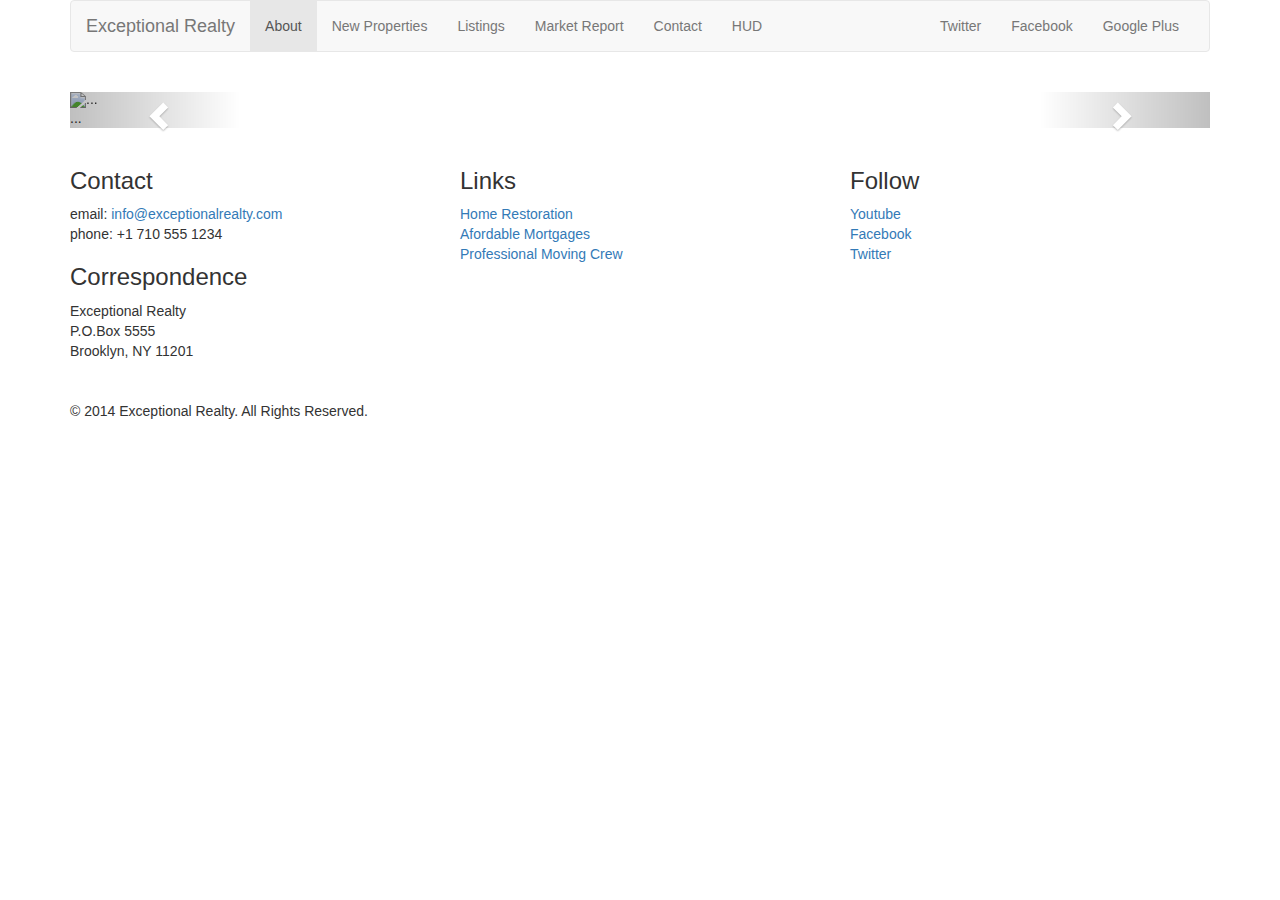
==== new-properties.html @ 18e66bb4 "add bootstrap carousel empty pic" ====
<!DOCTYPE html>
<html lang="en">
  <head>
    <meta charset="utf-8">
    <meta http-equiv="X-UA-Compatible" content="IE=edge">
    <meta name="viewport" content="width=device-width, initial-scale=1">
    <!-- The above 3 meta tags *must* come first in the head; any other head content must come *after* these tags -->
    <title>Exceptional Realty Group - Luxury Homes - About</title>

    <!-- Bootstrap -->
    <link href="css/bootstrap.css" rel="stylesheet">
    <link href="css/bootstrap.min.css" rel="stylesheet">
    <!-- Custom Style -->
    <link rel="stylesheet" href="css/style.css">



    <!-- HTML5 shim and Respond.js for IE8 support of HTML5 elements and media queries -->
    <!-- WARNING: Respond.js doesn't work if you view the page via file:// -->
    <!--[if lt IE 9]>
      <script src="https://oss.maxcdn.com/html5shiv/3.7.3/html5shiv.min.js"></script>
      <script src="https://oss.maxcdn.com/respond/1.4.2/respond.min.js"></script>
    <![endif]-->
  </head>
  <body>
    <div class="container">

      <div class="row">
          <div class="col-sm-12">
            <nav class="navbar navbar-default">
  <div class="container-fluid">
                <!-- Brand and toggle get grouped for better mobile display -->
                <div class="navbar-header">
                  <button type="button" class="navbar-toggle collapsed" data-toggle="collapse" data-target="#bs-example-navbar-collapse-1" aria-expanded="false">
                    <span class="sr-only">Toggle navigation</span>
                    <span class="icon-bar"></span>
                    <span class="icon-bar"></span>
                    <span class="icon-bar"></span>
                  </button>
                  <a class="navbar-brand" href="#">Exceptional Realty</a>
                </div>

                <!-- Collect the nav links, forms, and other content for toggling -->
                <div class="collapse navbar-collapse" id="bs-example-navbar-collapse-1">
                  <!--main nav links -->
                  <ul class="nav navbar-nav">
                    <li class="active"><a href="index.html">About <span class="sr-only">(current)</span></a></li>
                    <li><a href="new-properties.html">New Properties</a></li>
                    <li><a href="#">Listings</a></li>
                    <li><a href="#">Market Report</a></li>
                    <li><a href="#">Contact</a></li>
                    <li><a href="#" target="_blank">HUD</a></li>


                  </ul>
                  <!--social nav links -->

                  <ul class="nav navbar-nav navbar-right">
                    <li> <a class="twit" href="#" title="Twitter">Twitter</a> </li>
                    <li> <a class="fbook" href="#" title="Facebook">Facebook</a> </li>
                    <li> <a class="gplus" href="#" title="Google Plus">Google Plus</a> <li>

                  </ul>
                </div><!-- /.navbar-collapse -->
              </div><!-- /.container-fluid -->
            </nav>
          </div>
      </div>

  <div class="row">
    <div class="col-xs-12">
      <!--Image Carousel -->
            <div id="carousel-example-generic" class="carousel slide" data-ride="carousel">
        <!-- Indicators -->
        <ol class="carousel-indicators">
          <li data-target="#carousel-example-generic" data-slide-to="0" class="active"></li>
          <li data-target="#carousel-example-generic" data-slide-to="1"></li>
          <li data-target="#carousel-example-generic" data-slide-to="2"></li>
        </ol>

        <!-- Wrapper for slides -->
        <div class="carousel-inner" role="listbox">
          <div class="item active">
            <img src="..." alt="...">
            <div class="carousel-caption">
              ...
            </div>
          </div>
          <div class="item">
            <img src="..." alt="...">
            <div class="carousel-caption">
              ...
            </div>
          </div>
          ...
        </div>

        <!-- Controls -->
        <a class="left carousel-control" href="#carousel-example-generic" role="button" data-slide="prev">
          <span class="glyphicon glyphicon-chevron-left" aria-hidden="true"></span>
          <span class="sr-only">Previous</span>
        </a>
        <a class="right carousel-control" href="#carousel-example-generic" role="button" data-slide="next">
          <span class="glyphicon glyphicon-chevron-right" aria-hidden="true"></span>
          <span class="sr-only">Next</span>
        </a>
      </div>

    </div> <!--col-xs-12 -->
  </div>  <!--row -->

  <div class="row">
    <div class="col-sm-4">
        <h3>Contact</h3>
        <p>
          email: <a href="mailto:info@exceptionalrealty.com">info@exceptionalrealty.com</a><br>
          phone: +1 710 555 1234
        </p>
        <h3>Correspondence</h3>
        <address>
          Exceptional Realty<br>
          P.O.Box 5555<br>
          Brooklyn, NY 11201
        </address>
    </div>
    <div class="col-sm-4">
      <h3>Links</h3>
      <p>
        <a href="#" target="_blank">Home Restoration</a><br>
        <a href="#" target="_blank">Afordable Mortgages</a><br>
        <a href="#" target="_blank">Professional Moving Crew</a>
      </p>
    </div>
    <div class="col-sm-4">
      <h3>Follow</h3>
      <p>
        <a href="#" target="_blank">Youtube</a><br>
        <a href="#" target="_blank">Facebook</a><br>
        <a href="#" target="_blank">Twitter</a>
    </div>
  </div>


<div class="row">
  <div class="col-sm-12">
      &copy; 2014 Exceptional Realty. All Rights Reserved.
    </div>
  </div>
</div> <!--.container-->


<!-- jQuery (necessary for Bootstrap's JavaScript plugins) -->
<script src="https://ajax.googleapis.com/ajax/libs/jquery/1.12.4/jquery.min.js"></script>
<!-- Include all compiled plugins (below), or include individual files as needed -->
<script src="js/bootstrap.min.js"></script>
</body>
</html>
---- css/style.css ----
/*/// MEDIA ///*/
img, video, audio, iframe, table, form {
  width: 100%;
  max-width: 100%;

}

/*/// LAYOUT STYLES ///*/

.row  {
  margin-bottom: 20px;
}
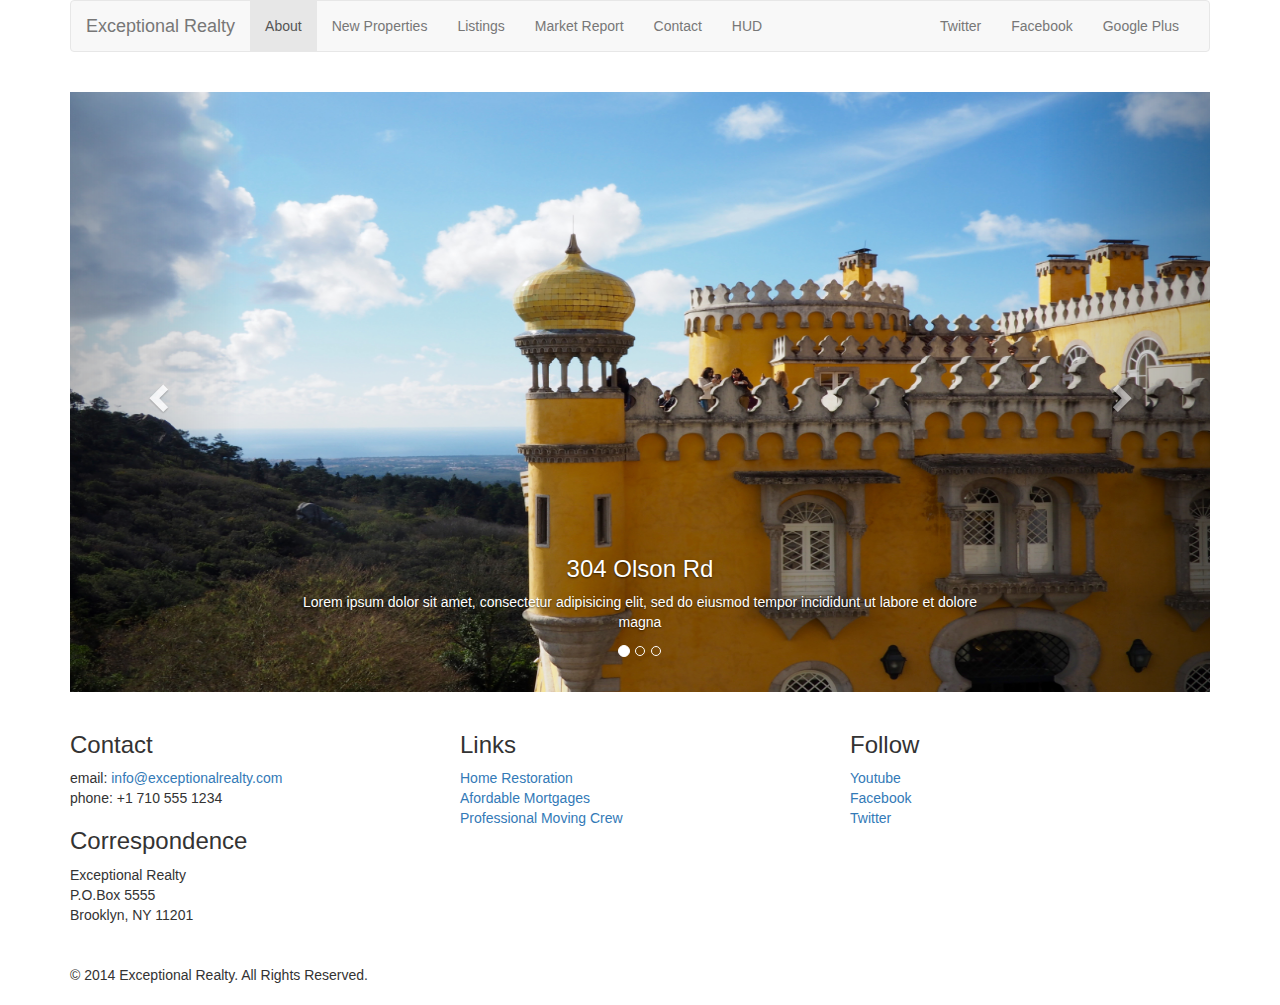
==== commit db1db4cd: "add image and size adjustments to carousel" ====
--- a/new-properties.html
+++ b/new-properties.html
@@ -81,18 +81,21 @@
         <!-- Wrapper for slides -->
         <div class="carousel-inner" role="listbox">
           <div class="item active">
-            <img src="..." alt="...">
+            <img src="images/new-1.jpg" alt="304 Olson Rd">
             <div class="carousel-caption">
-              ...
+            <h3>304 Olson Rd</h3>
+            <p>Lorem ipsum dolor sit amet, consectetur adipisicing elit,
+              sed do eiusmod tempor incididunt ut labore et dolore magna</p>
             </div>
           </div>
           <div class="item">
-            <img src="..." alt="...">
+            <img src="images/new-2.jpg" alt="9872 Freemont Drive">
             <div class="carousel-caption">
-              ...
+                <h3>9872 Freemont Drive</h3>
+                <p>Lorem ipsum dolor sit amet, consectetur adipisicing elit,
+                  sed do eiusmod tempor incididunt ut labore et dolore magna</p>
             </div>
           </div>
-          ...
         </div>
 
         <!-- Controls -->
--- a/css/style.css
+++ b/css/style.css
@@ -11,3 +11,31 @@
 .row  {
   margin-bottom: 20px;
 }
+
+/*//// CAROUSEL STYLES ///*/
+#carousel-example-generic .item img {
+  height: auto;
+}
+
+.carousel-caption p{
+  display: none;
+}
+
+@media only screen and (min-width: 760px) {
+  #carousel-example-generic .item img {
+    height: 384px;
+  }
+}
+@media only screen and (min-width: 992px) {
+  #carousel-example-generic .item img {
+    height: 496px;
+  }
+    .carousel-caption p{
+      display: block;
+    }
+}
+@media only screen and (min-width: 1200px) {
+  #carousel-example-generic .item img {
+    height: 600px;
+  }
+}
